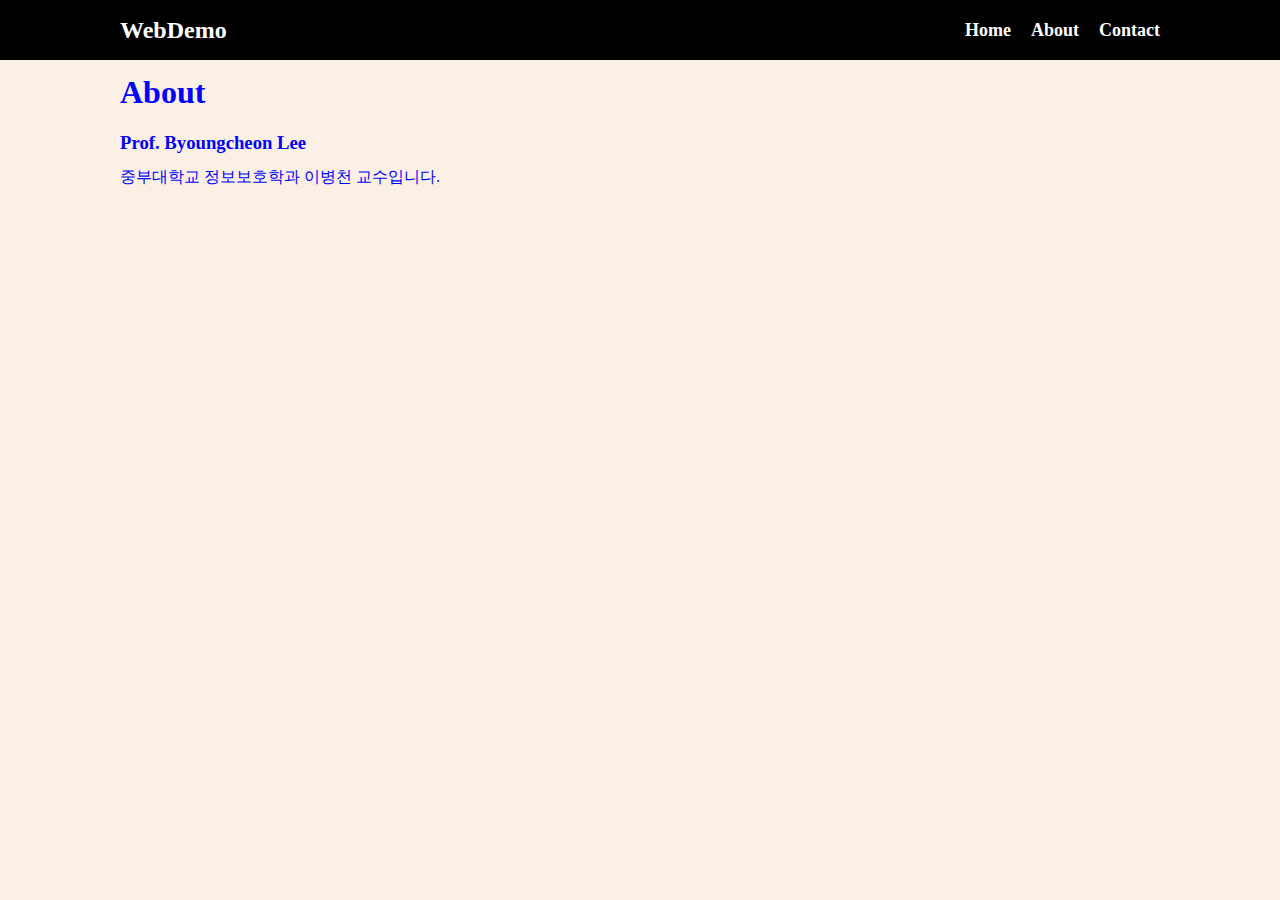
==== about.html @ 72e1053d "1st" ====
<!DOCTYPE html>
<html lang="en">
  <head>
    <meta charset="UTF-8" />
    <meta name="viewport" content="width=device-width, initial-scale=1.0" />
    <title>웹프로그래밍 데모</title>
    <link rel="stylesheet" href="style.css" />
  </head>
  <body>
    <!-- 메뉴 -->
    <nav class="navbar">
      <div class="container">
        <div class="logo">WebDemo</div>
        <ul class="nav">
          <li>
            <a href="index.html">Home</a>
          </li>
          <li>
            <a href="about.html">About</a>
          </li>
          <li>
            <a href="contact.html">Contact</a>
          </li>
        </ul>
      </div>
    </nav>

    <!-- 메인 섹션  -->
    <section class="main">
      <div class="container">
        <h1>About</h1>

        <h3>Prof. Byoungcheon Lee</h3>

        <p>중부대학교 정보보호학과 이병천 교수입니다.</p>
      </div>
    </section>

    <script src="main.js"></script>
  </body>
</html>
---- style.css ----
* {
  box-sizing: border-box;
  padding: 0;
  margin: 0;
}

body {
  font-size: 16px;
  line-height: 1.5;
  color: #333;
  background-color: linen;
}

ul {
  list-style-type: none;
}

.container {
  max-width: 1100px;
  margin: 0 auto;
  padding: 0 30px;
}

.navbar {
  background-color: black;
  color: white;
  height: 60px;
}

.navbar .container {
  display: flex;
  flex-direction: row;
  justify-content: space-between;
  align-items: center;
  height: 100%;
}

.navbar ul {
  display: flex;
  flex-direction: row;
}

.navbar ul li {
  margin-left: 20px;
}

.navbar .logo {
  font-size: x-large;
  font-weight: bold;
}

.navbar a {
  color: #fff;
  text-decoration: none;
  font-size: 18px;
  font-weight: bold;
}

.navbar a:hover {
  border-bottom: 2px #fff solid;
  color: #ddd;
}

.main {
  color: blue;
  line-height: 2;
}

button {
  padding: 2px 6px;
  margin: 2px 4px;
  font-size: larger;
  font-weight: bolder;
  background-color: aquamarine;
  border-radius: 5px;
  border-width: 1px;
}

button:hover {
  color: red;
  background-color: chocolate;
}
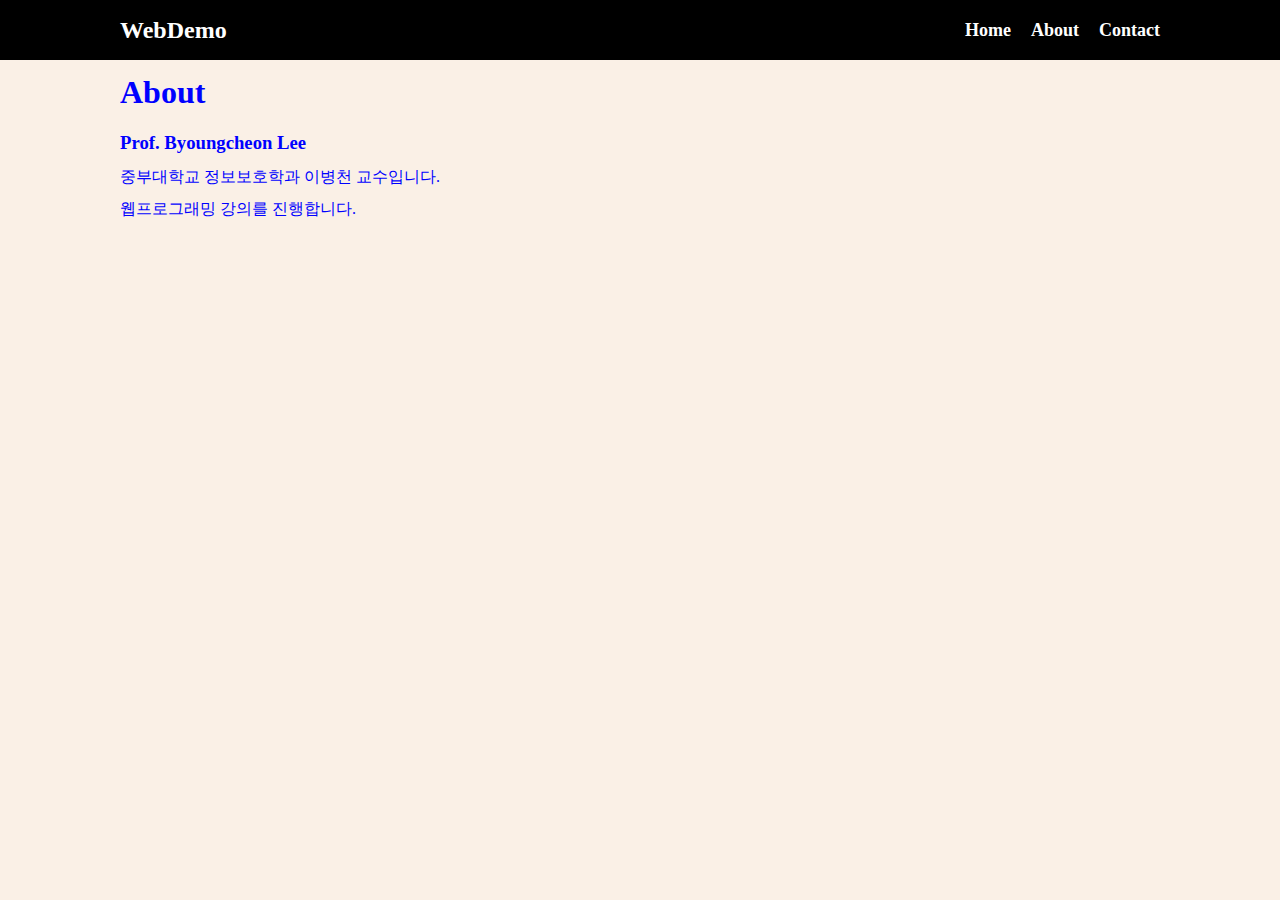
==== commit cca58b46: "2nd" ====
--- a/about.html
+++ b/about.html
@@ -33,6 +33,7 @@
         <h3>Prof. Byoungcheon Lee</h3>
 
         <p>중부대학교 정보보호학과 이병천 교수입니다.</p>
+        <p>웹프로그래밍 강의를 진행합니다.</p>
       </div>
     </section>
 
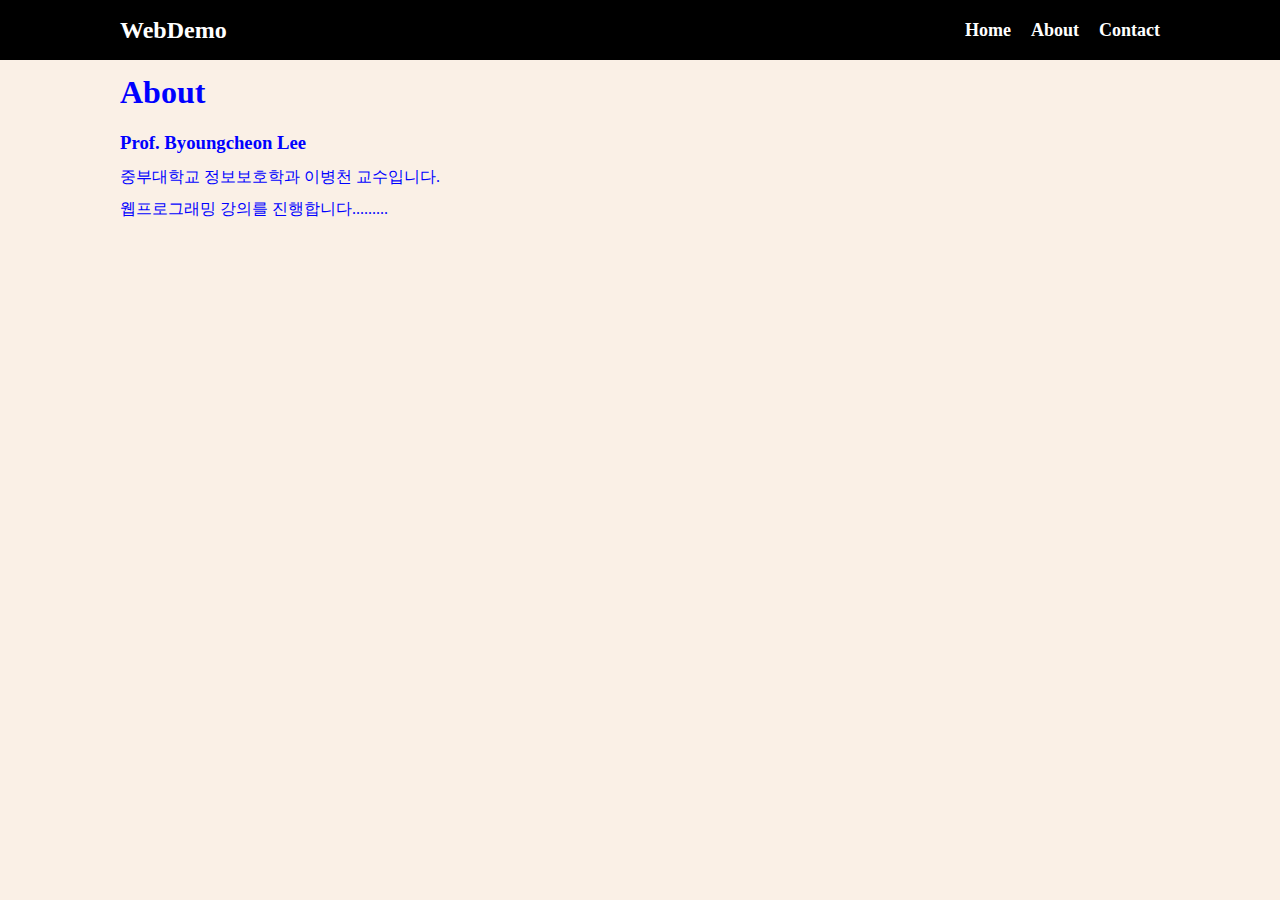
==== commit bb790cdd: "2nd" ====
--- a/about.html
+++ b/about.html
@@ -33,7 +33,7 @@
         <h3>Prof. Byoungcheon Lee</h3>
 
         <p>중부대학교 정보보호학과 이병천 교수입니다.</p>
-        <p>웹프로그래밍 강의를 진행합니다.</p>
+        <p>웹프로그래밍 강의를 진행합니다.........</p>
       </div>
     </section>
 
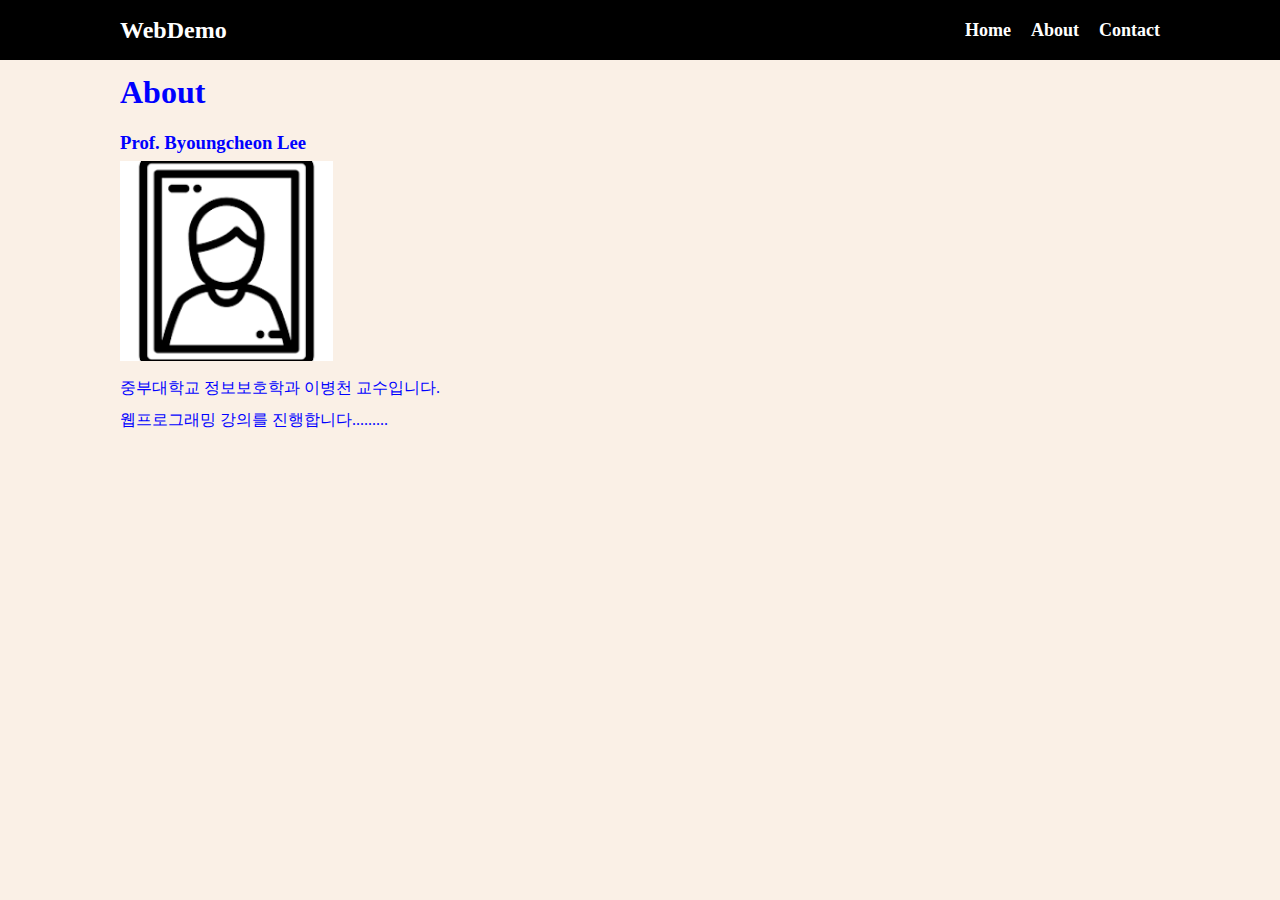
==== commit 7863cd2e: "2nd photo added" ====
--- a/about.html
+++ b/about.html
@@ -32,6 +32,8 @@
 
         <h3>Prof. Byoungcheon Lee</h3>
 
+        <img src="img/photo.png" alt="photo" height="200px" />
+
         <p>중부대학교 정보보호학과 이병천 교수입니다.</p>
         <p>웹프로그래밍 강의를 진행합니다.........</p>
       </div>
